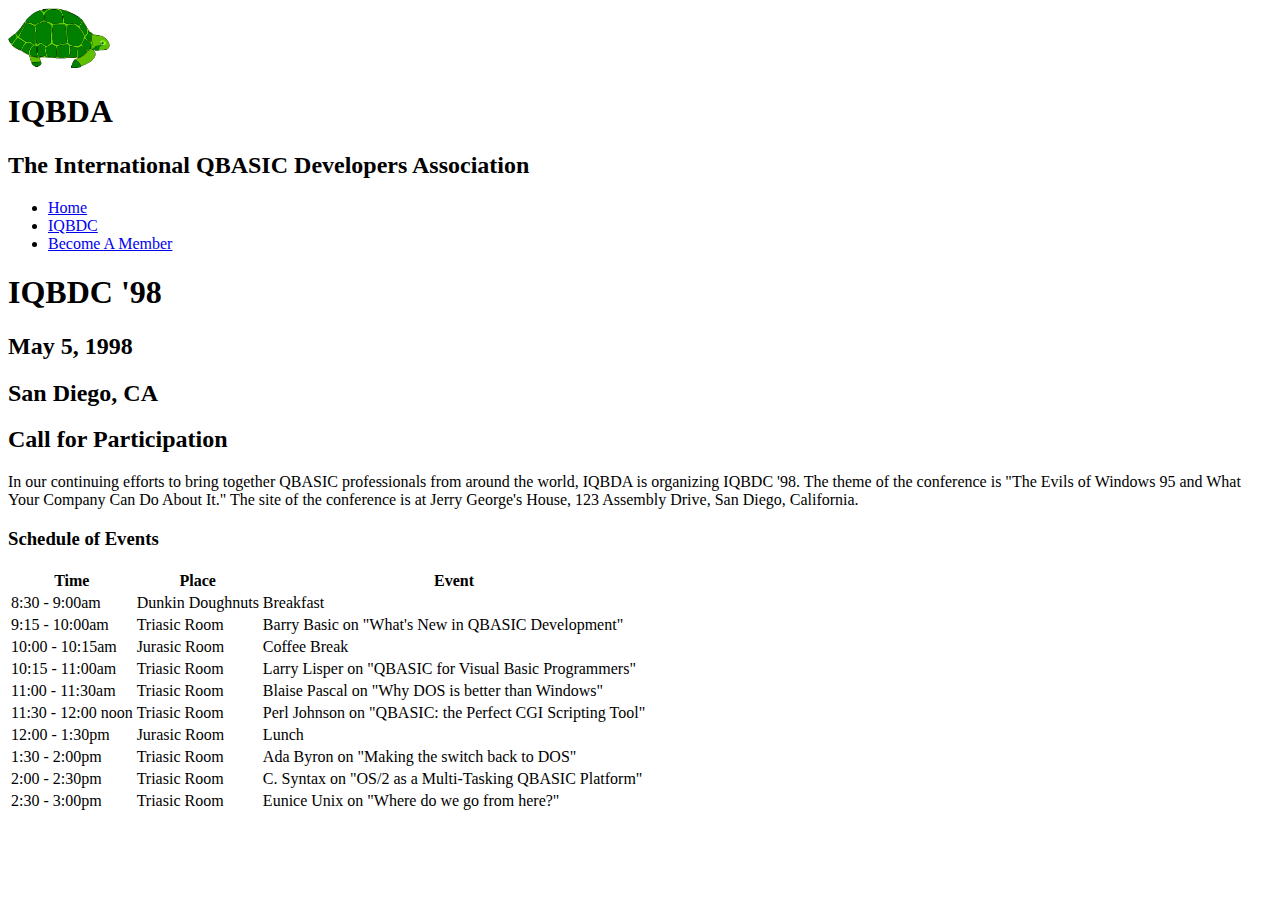
==== iqbdc.html @ 0e5c05d1 "init" ====
<!DOCTYPE HTML>
<html>
  <head>
    <meta charset="utf-8">
    <title>IQBDA</title>
  </head>
  <body>
    <div id="page-wrapper">
      <header id="masthead">
        <img width="102" height="60" src="Skittles.gif" alt="Turtle Logo">
        
        <h1>IQBDA</h1>
        
        <h2>The International QBASIC Developers
          Association</h2>
      </header>
    </div>
    
    <nav id="navbar">
      <ul>
        <li><a href="index.html">Home</a></li>
        <li><a href="iqbdc.html">IQBDC</a></li>
        <li><a href="member.html">Become A Member</a></li> 
      </ul>
    </nav>
    
    <div id="content">
      <header id="page-header">
        
        <h1>IQBDC '98</h1>
        <h2> May 5, 1998</h2>
        <h2>San Diego, CA</h2>
        <h2>Call for Participation</h2>
        
        <p>In our continuing efforts to bring together QBASIC professionals from around the world, IQBDA is organizing IQBDC '98. The theme of the conference is "The Evils of Windows 95 and What Your Company Can Do About It." The site of the conference is at Jerry George's House, 123 Assembly Drive, San Diego, California.</p>
        
        
        <h3>Schedule of Events</h3>
        
        <table>
          
          <tr><th>Time</th>    <th>Place</th>   <th>Event</th></tr>
          <tr><td>8:30 - 9:00am</td>   <td>Dunkin Doughnuts</td>    <td>Breakfast</td></tr>
          <tr><td>9:15 - 10:00am</td>  <td>Triasic Room</td>    <td>Barry Basic on "What's New in QBASIC Development"</td></tr>
          <tr><td>10:00 - 10:15am</td> <td>Jurasic Room</td>    <td>Coffee Break</td></tr>
          <tr><td>10:15 - 11:00am</td> <td>Triasic Room</td>    <td>Larry Lisper on "QBASIC for Visual Basic Programmers"</td></tr>
          <tr><td>11:00 - 11:30am</td> <td>Triasic Room</td>    <td>Blaise Pascal on "Why DOS is better than Windows"</td></tr>
          <tr><td>11:30 - 12:00 noon</td>  <td>Triasic Room</td><td>Perl Johnson on "QBASIC: the Perfect CGI Scripting Tool"</td></tr>
          <tr><td>12:00 - 1:30pm</td>  <td>Jurasic Room</td>    <td>Lunch</td></tr>
          <tr><td>1:30 - 2:00pm</td>   <td>Triasic Room</td>    <td>Ada Byron on "Making the switch back to DOS"</td></tr>
          <tr><td>2:00 - 2:30pm</td>   <td>Triasic Room</td>    <td>C. Syntax on "OS/2 as a Multi-Tasking QBASIC Platform"</td></tr>
          <tr><td>2:30 - 3:00pm</td>   <td>Triasic Room</td>   <td>Eunice Unix on "Where do we go from here?"</td></tr>
          
        </table>         
        
      </div>
    </body>
  </html>
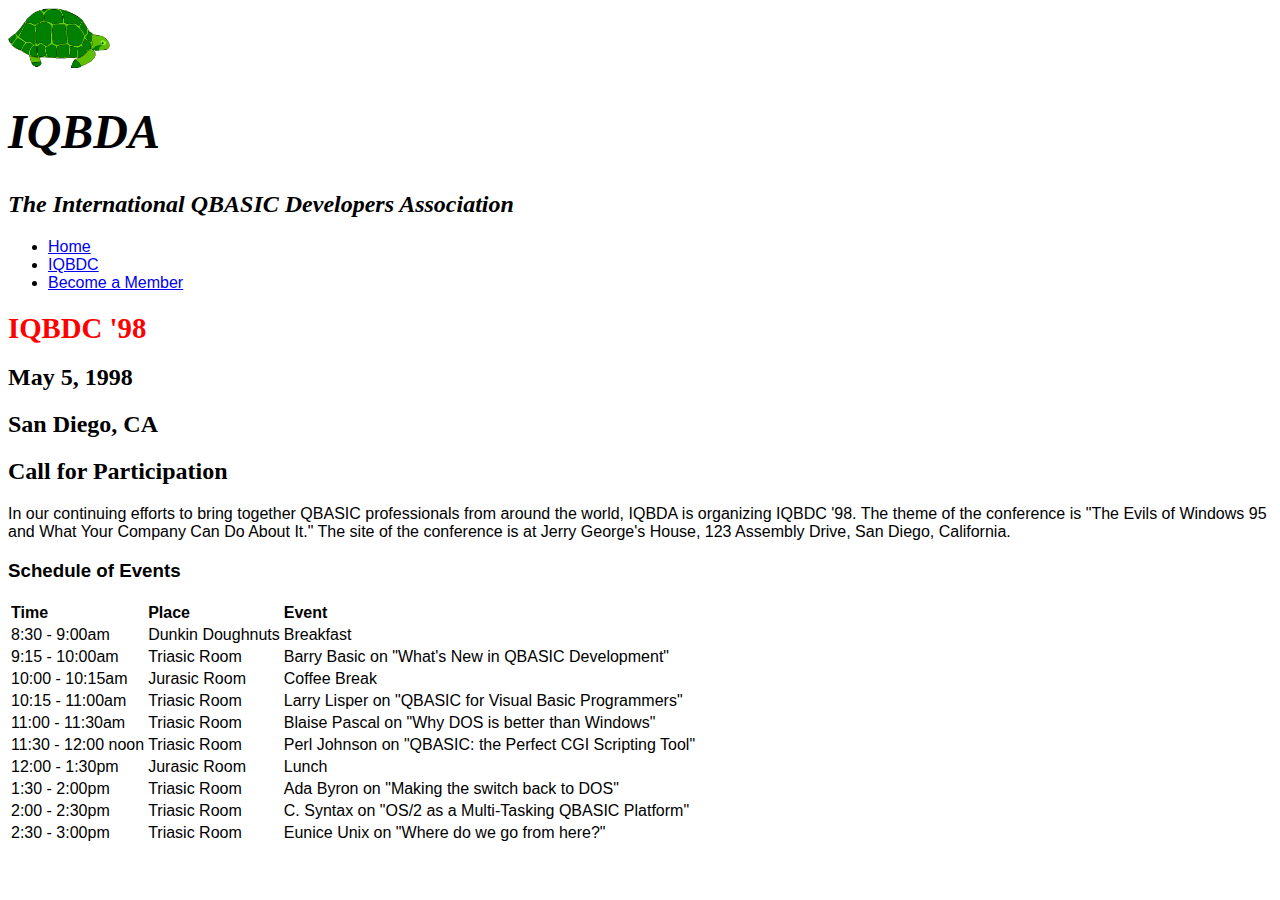
==== commit f691220f: "completed part 6" ====
--- a/iqbdc.html
+++ b/iqbdc.html
@@ -1,58 +1,140 @@
-<!DOCTYPE HTML>
+<!DOCTYPE html>
 <html>
-  <head>
-    <meta charset="utf-8">
-    <title>IQBDA</title>
-  </head>
-  <body>
-    <div id="page-wrapper">
-      <header id="masthead">
-        <img width="102" height="60" src="Skittles.gif" alt="Turtle Logo">
-        
-        <h1>IQBDA</h1>
-        
-        <h2>The International QBASIC Developers
-          Association</h2>
-      </header>
-    </div>
-    
-    <nav id="navbar">
-      <ul>
-        <li><a href="index.html">Home</a></li>
-        <li><a href="iqbdc.html">IQBDC</a></li>
-        <li><a href="member.html">Become A Member</a></li> 
-      </ul>
-    </nav>
-    
-    <div id="content">
-      <header id="page-header">
-        
-        <h1>IQBDC '98</h1>
-        <h2> May 5, 1998</h2>
-        <h2>San Diego, CA</h2>
-        <h2>Call for Participation</h2>
-        
-        <p>In our continuing efforts to bring together QBASIC professionals from around the world, IQBDA is organizing IQBDC '98. The theme of the conference is "The Evils of Windows 95 and What Your Company Can Do About It." The site of the conference is at Jerry George's House, 123 Assembly Drive, San Diego, California.</p>
-        
-        
-        <h3>Schedule of Events</h3>
-        
-        <table>
-          
-          <tr><th>Time</th>    <th>Place</th>   <th>Event</th></tr>
-          <tr><td>8:30 - 9:00am</td>   <td>Dunkin Doughnuts</td>    <td>Breakfast</td></tr>
-          <tr><td>9:15 - 10:00am</td>  <td>Triasic Room</td>    <td>Barry Basic on "What's New in QBASIC Development"</td></tr>
-          <tr><td>10:00 - 10:15am</td> <td>Jurasic Room</td>    <td>Coffee Break</td></tr>
-          <tr><td>10:15 - 11:00am</td> <td>Triasic Room</td>    <td>Larry Lisper on "QBASIC for Visual Basic Programmers"</td></tr>
-          <tr><td>11:00 - 11:30am</td> <td>Triasic Room</td>    <td>Blaise Pascal on "Why DOS is better than Windows"</td></tr>
-          <tr><td>11:30 - 12:00 noon</td>  <td>Triasic Room</td><td>Perl Johnson on "QBASIC: the Perfect CGI Scripting Tool"</td></tr>
-          <tr><td>12:00 - 1:30pm</td>  <td>Jurasic Room</td>    <td>Lunch</td></tr>
-          <tr><td>1:30 - 2:00pm</td>   <td>Triasic Room</td>    <td>Ada Byron on "Making the switch back to DOS"</td></tr>
-          <tr><td>2:00 - 2:30pm</td>   <td>Triasic Room</td>    <td>C. Syntax on "OS/2 as a Multi-Tasking QBASIC Platform"</td></tr>
-          <tr><td>2:30 - 3:00pm</td>   <td>Triasic Room</td>   <td>Eunice Unix on "Where do we go from here?"</td></tr>
-          
-        </table>         
-        
-      </div>
-    </body>
-  </html>+ <head>
+  <meta charset="utf-8" />
+  <title>IQBDC &#39;98</title>
+  <link href="base.css" media="screen" rel="stylesheet" type="text/css" />
+  <style type="text/css">
+th {text-align: left;}
+      #page-title h1 {color: red;}  </style>
+  <link href="base.css" media="screen" rel="stylesheet" type="text/css" />
+  <link href="iqbdc.css" media="screen" rel="stylesheet" type="text/css" />
+ </head>
+ <body>
+  <div id="page-wrapper">
+   <header id="page-header"> <img alt="logo" height="60" src="Skittles.gif" width="102" />
+   <h1>
+    IQBDA</h1>
+   <h2>
+    The International QBASIC Developers Association</h2>
+   </header> <nav id="navbar">
+   <ul>
+    <li>
+     <a href="index.html">Home</a></li>
+    <li>
+     <a href="iqbdc.html">IQBDC</a></li>
+    <li>
+     <a href="member.html">Become a Member</a></li>
+   </ul>
+   </nav>
+   <div id="content">
+    <header id="page-title">
+    <h1>
+     IQBDC &#39;98</h1>
+    <h2>
+     May 5, 1998</h2>
+    <h2>
+     San Diego, CA</h2>
+    <h2>
+     Call for Participation</h2>
+    </header>
+    <p>
+     In our continuing efforts to bring together QBASIC professionals from around the world, IQBDA is organizing IQBDC &#39;98. The theme of the conference is &quot;The Evils of Windows 95 and What Your Company Can Do About It.&quot; The site of the conference is at Jerry George&#39;s House, 123 Assembly Drive, San Diego, California.</p>
+    <h3>
+     Schedule of Events</h3>
+    <table>
+     <tbody>
+      <tr>
+       <th>
+        Time</th>
+       <th>
+        Place</th>
+       <th>
+        Event</th>
+      </tr>
+      <tr>
+       <td>
+        8:30 - 9:00am</td>
+       <td>
+        Dunkin Doughnuts</td>
+       <td>
+        Breakfast</td>
+      </tr>
+      <tr>
+       <td>
+        9:15 - 10:00am</td>
+       <td>
+        Triasic Room</td>
+       <td>
+        Barry Basic on &quot;What&#39;s New in QBASIC Development&quot;</td>
+      </tr>
+      <tr>
+       <td>
+        10:00 - 10:15am</td>
+       <td>
+        Jurasic Room</td>
+       <td>
+        Coffee Break</td>
+      </tr>
+      <tr>
+       <td>
+        10:15 - 11:00am</td>
+       <td>
+        Triasic Room</td>
+       <td>
+        Larry Lisper on &quot;QBASIC for Visual Basic Programmers&quot;</td>
+      </tr>
+      <tr>
+       <td>
+        11:00 - 11:30am</td>
+       <td>
+        Triasic Room</td>
+       <td>
+        Blaise Pascal on &quot;Why DOS is better than Windows&quot;</td>
+      </tr>
+      <tr>
+       <td>
+        11:30 - 12:00 noon</td>
+       <td>
+        Triasic Room</td>
+       <td>
+        Perl Johnson on &quot;QBASIC: the Perfect CGI Scripting Tool&quot;</td>
+      </tr>
+      <tr>
+       <td>
+        12:00 - 1:30pm</td>
+       <td>
+        Jurasic Room</td>
+       <td>
+        Lunch</td>
+      </tr>
+      <tr>
+       <td>
+        1:30 - 2:00pm</td>
+       <td>
+        Triasic Room</td>
+       <td>
+        Ada Byron on &quot;Making the switch back to DOS&quot;</td>
+      </tr>
+      <tr>
+       <td>
+        2:00 - 2:30pm</td>
+       <td>
+        Triasic Room</td>
+       <td>
+        C. Syntax on &quot;OS/2 as a Multi-Tasking QBASIC Platform&quot;</td>
+      </tr>
+      <tr>
+       <td>
+        2:30 - 3:00pm</td>
+       <td>
+        Triasic Room</td>
+       <td>
+        Eunice Unix on &quot;Where do we go from here?&quot;</td>
+      </tr>
+     </tbody>
+    </table>
+   </div>
+  </div>
+ </body>
+</html>
--- a/base.css
+++ b/base.css
@@ -0,0 +1,14 @@
+
+body {font: 1em "Verdana","Helvetica","Arial",serif;} 
+
+#page-header h1 {font: bold italic 3em "Georgia", "Times",serif;}
+ 
+#page-header h2 {font: bolder italic 1.5em "Georgia", "Times",serif;}
+ 
+#page-title h1 {font: bold 1.8em "Georgia", "Times",serif;}
+
+h2  {font: bolder 1.5em "Georgia", "Times",serif;}
+
+
+
+
--- a/base.css
+++ b/base.css
@@ -0,0 +1,14 @@
+
+body {font: 1em "Verdana","Helvetica","Arial",serif;} 
+
+#page-header h1 {font: bold italic 3em "Georgia", "Times",serif;}
+ 
+#page-header h2 {font: bolder italic 1.5em "Georgia", "Times",serif;}
+ 
+#page-title h1 {font: bold 1.8em "Georgia", "Times",serif;}
+
+h2  {font: bolder 1.5em "Georgia", "Times",serif;}
+
+
+
+
